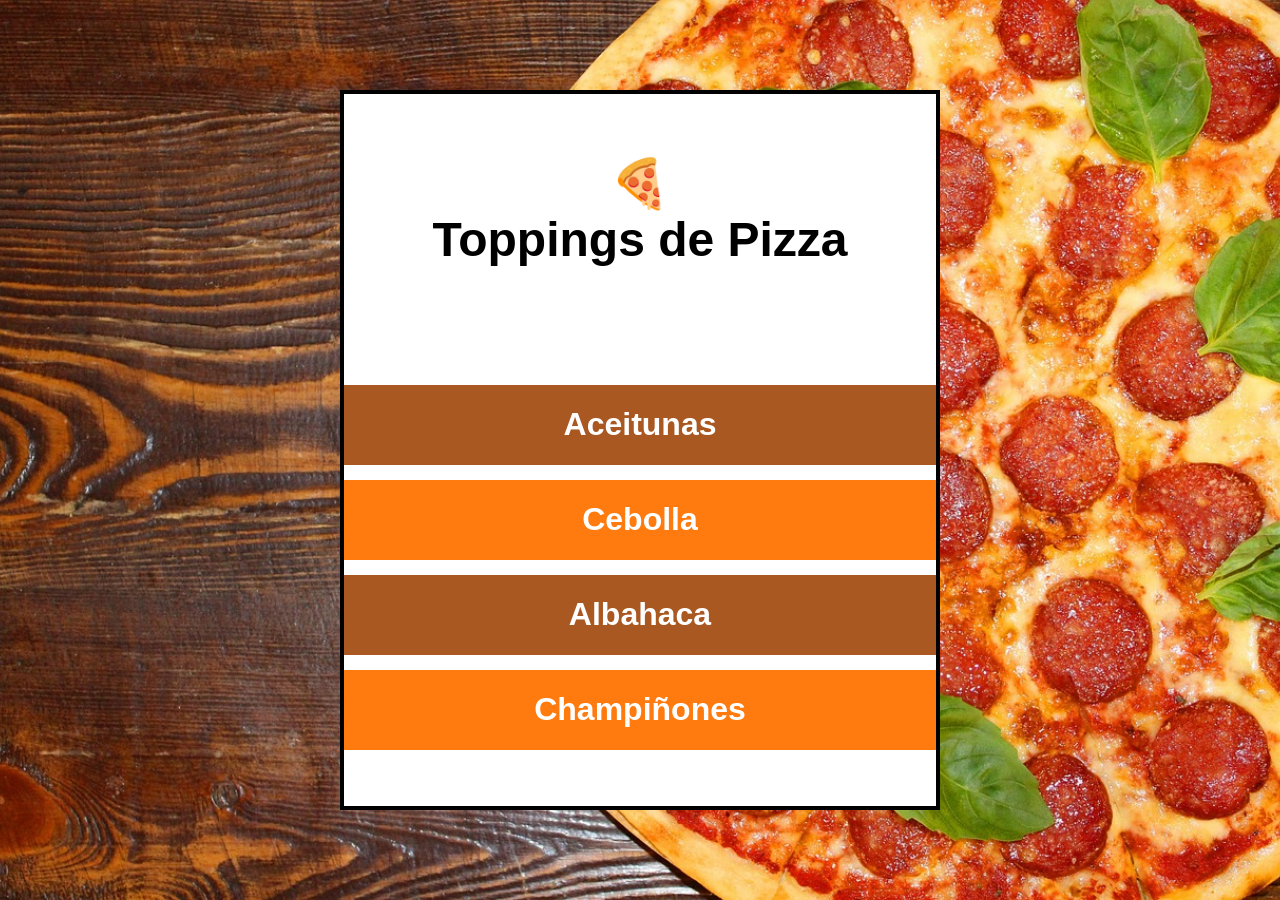
==== toppings-pizza/index.html @ 6a152396 "(22/09/2026) Proyecto Menu_Pizza_DOM" ====
<!DOCTYPE html>
<html lang="es">
<head>
    <meta charset="UTF-8">
    <meta name="viewport" content="width=device-width, initial-scale=1.0">
    <!-- Hoja de estilo -->
    <link rel="stylesheet" href="./styles.css">
    <!-- Implementado favicon -->
     <link rel="icon" type="image/png" href="./images/icono_pizza_remove.png">
    <title>Mis toppings</title>
</head>
<body>
    <div id="contenedor">
        <h1 id="titulo">🍕<br> Toppings de Pizza</h1>
        <ul id="lista-toppings">
            <li class="topping fondo-marron" id="aceitunas">Aceitunas</li>
            <li class="topping fondo-naranja">Cebolla</li>
            <li class="topping fondo-marron" id="albahaca">Albahaca</li>
            <li class="topping fondo-naranja">Champiñones</li>
        </ul>
    </div>
    <!-- Vinculaciónde JavaScript -->
    <script src="./app.js">

    </script>
</body>
</html>
---- toppings-pizza/styles.css ----
/* Estilos generales*/
* {
    margin: 0;
    padding: 0;
    box-sizing: border-box;
    font-family: 'Lato', sans-serif;
}

body {
    display: flex;
    justify-content: center;
    align-items: center;
    text-align: center;
    height: 100vh;
    background: url(./images/imagen_1.jpg) no-repeat center center/cover;
}

/* Contenido*/
#contenedor {
    display: flex;
    flex-wrap: wrap;
    justify-content: center;
    align-items: center;
    min-height: 80vh;
    width: 80vh;
    max-width: 600px;
    background-color: rgb(255, 255, 255);
    border: 4px solid rgb(0, 0, 0);
}

h1 {
    font-size: 3rem;
    width: 100%;
    margin: 20px 10px;
}

ul {
    width: 100%;
    height: 100%;
}

.topping {
    font-size: 2rem;
    font-weight: bold;
    color: rgb(255, 255, 255);
    display: flex;
    flex-wrap: wrap;
    justify-content: center;
    align-items: center;
    width: 100%;
    height: 80px;
    margin: 15px 0;
}

.fondo-marron {
    background-color: rgb(170, 88, 34);
}

.fondo-naranja {
    background-color: rgb(255, 123, 15);
}
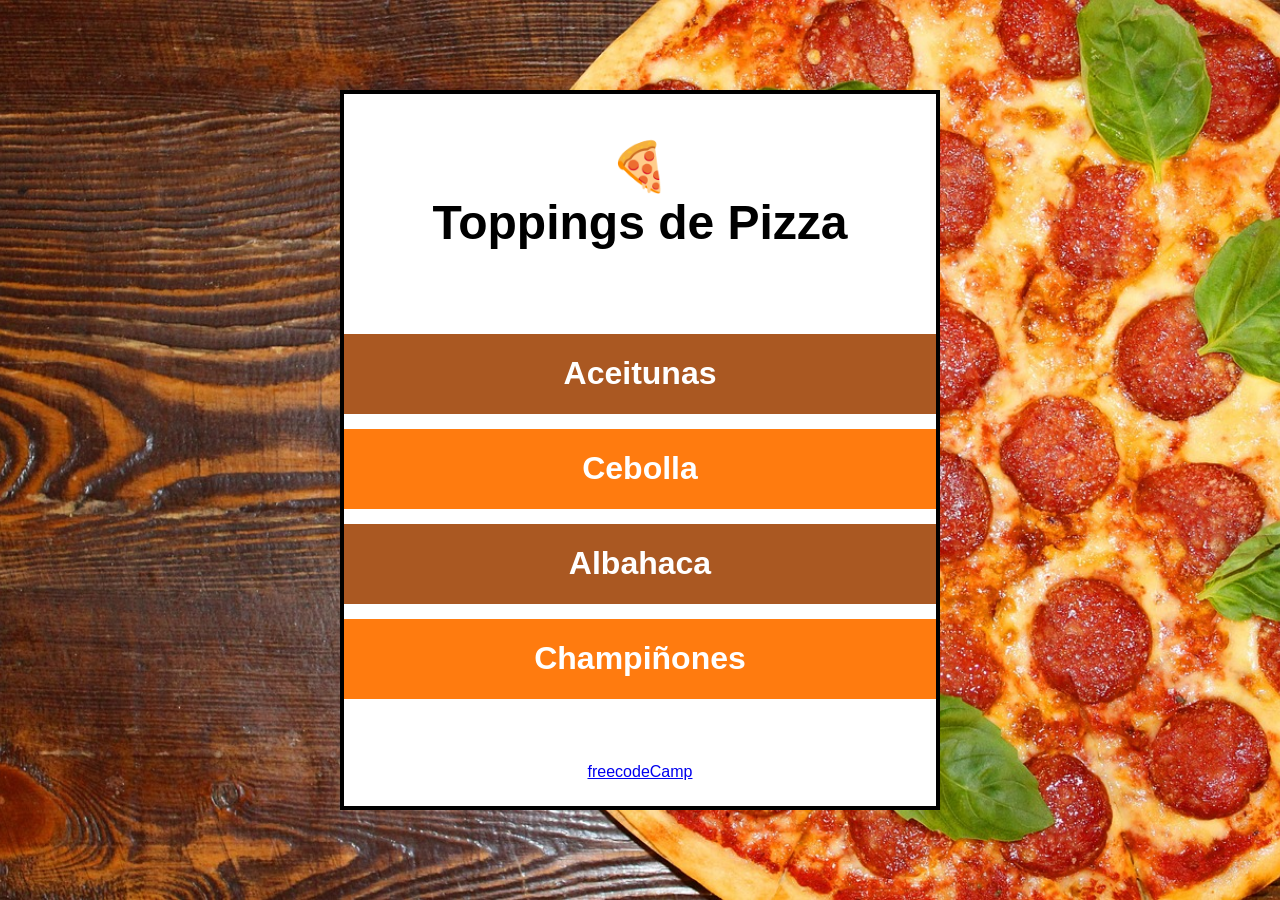
==== commit 745c190f: "(30/09/2026) Proyecto Menu_Pizza_DOM" ====
--- a/toppings-pizza/index.html
+++ b/toppings-pizza/index.html
@@ -18,6 +18,7 @@
             <li class="topping fondo-marron" id="albahaca">Albahaca</li>
             <li class="topping fondo-naranja">Champiñones</li>
         </ul>
+        <a href="https://www.freecodecamp.org/espanol/">freecodeCamp</a>
     </div>
     <!-- Vinculaciónde JavaScript -->
     <script src="./app.js">
--- a/toppings-pizza/styles.css
+++ b/toppings-pizza/styles.css
@@ -58,4 +58,7 @@
 
 .fondo-naranja {
     background-color: rgb(255, 123, 15);
+}
+.texto-verde{
+    color: rgb(2, 190, 13);
 }
